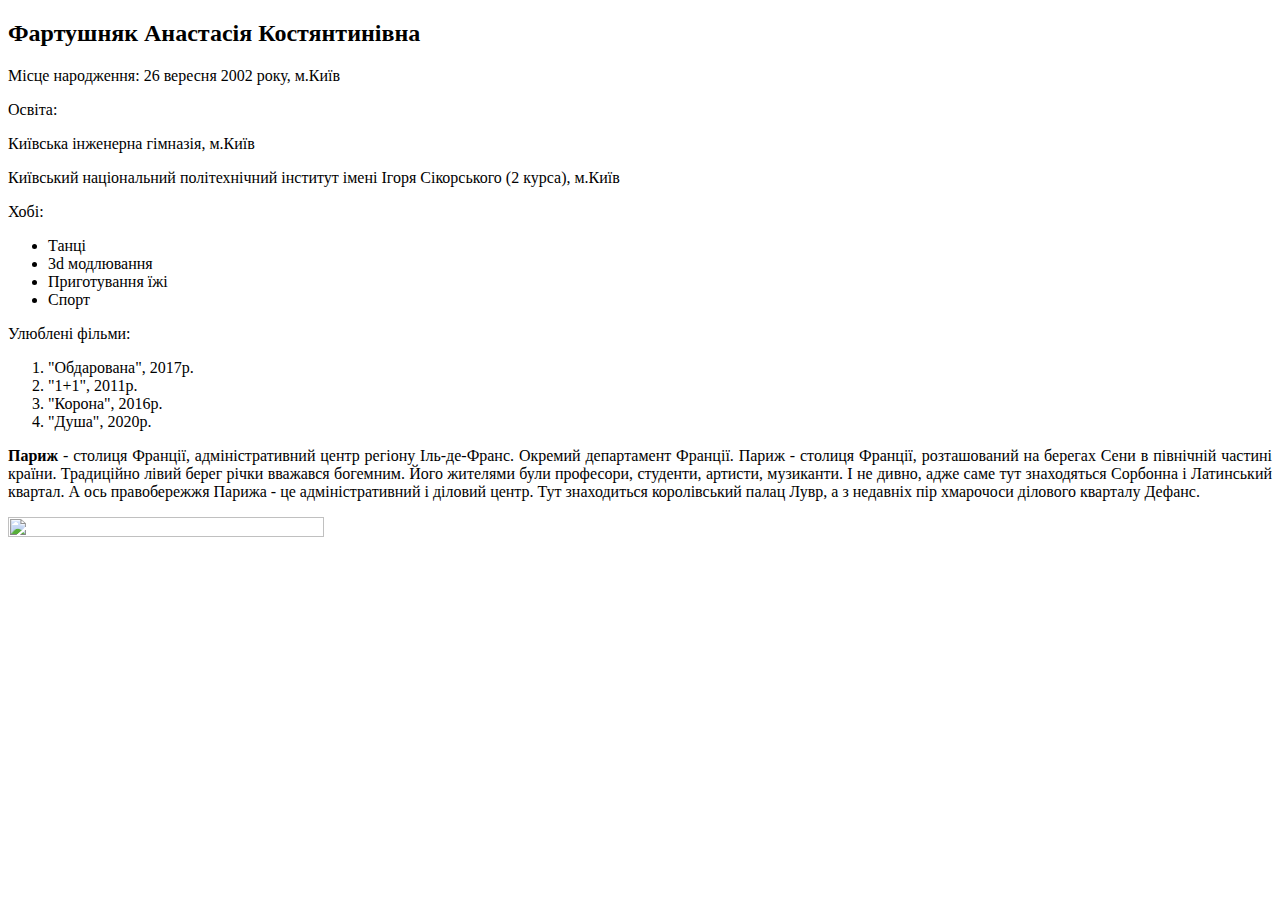
==== lab_4/index.html @ 69be6775 "add 4th lab files and function to change color with click" ====
<!DOCTYPE html>
<html>
    <head>
        <meta charset="utf-8">
        <title>Фартушняк Анастасія ІП-04 Лаб 1 варіант: 62</title>
        <link rel="stylesheet" href="style.css">
        <script src = "script.js"></script>
    </head>
    <body>
        <h2>Фартушняк Анастасія Костянтинівна</h2>
        <p>Місце народження: 26 вересня 2002 року, м.Київ</p>
        <p id = "education" onclick="changeColor()">Освіта:</p>
        <p class = "school" onclick="colorChange()">
            Київська інженерна гімназія, м.Київ
        </p>
        <p>
            Київський національний політехнічний інститут імені Ігоря Сікорського (2 курса), м.Київ
        </p>
        <p>
            Хобі:
            <ul>
                <li>Танці</li>
                <li>3d модлювання</li>
                <li>Приготування їжі</li>
                <li>Спорт</li>
            </ul>
        </p>
        <p>
           Улюблені фільми:
            <ol>
                <li>"Обдарована", 2017р.</li>
                <li>"1+1", 2011р.</li>
                <li>"Корона", 2016р.</li>
                <li>"Душа", 2020р.</li>
            </ol>
        </p>
        <p align="justify"><b>Париж</b> - столиця Франції, адміністративний центр регіону Іль-де-Франс. Окремий департамент Франції.
            Париж - столиця Франції, розташований на берегах Сени в північній частині країни. Традиційно лівий берег річки вважався богемним. Його жителями були професори, студенти, артисти, музиканти. І не дивно, адже саме тут знаходяться Сорбонна і Латинський квартал. А ось правобережжя Парижа - це адміністративний і діловий центр. Тут знаходиться королівський палац Лувр, а з недавніх пір хмарочоси ділового кварталу Дефанс.    
        </p>
        <a href = "https://kraina.one/turyzm/opis-parizha-pam-yatki-i-krasivi-mistsya.html" target = "_blank">
            <img src="paris.jpg" height="50%" width="50%">
        </a>
    </body>
</html>
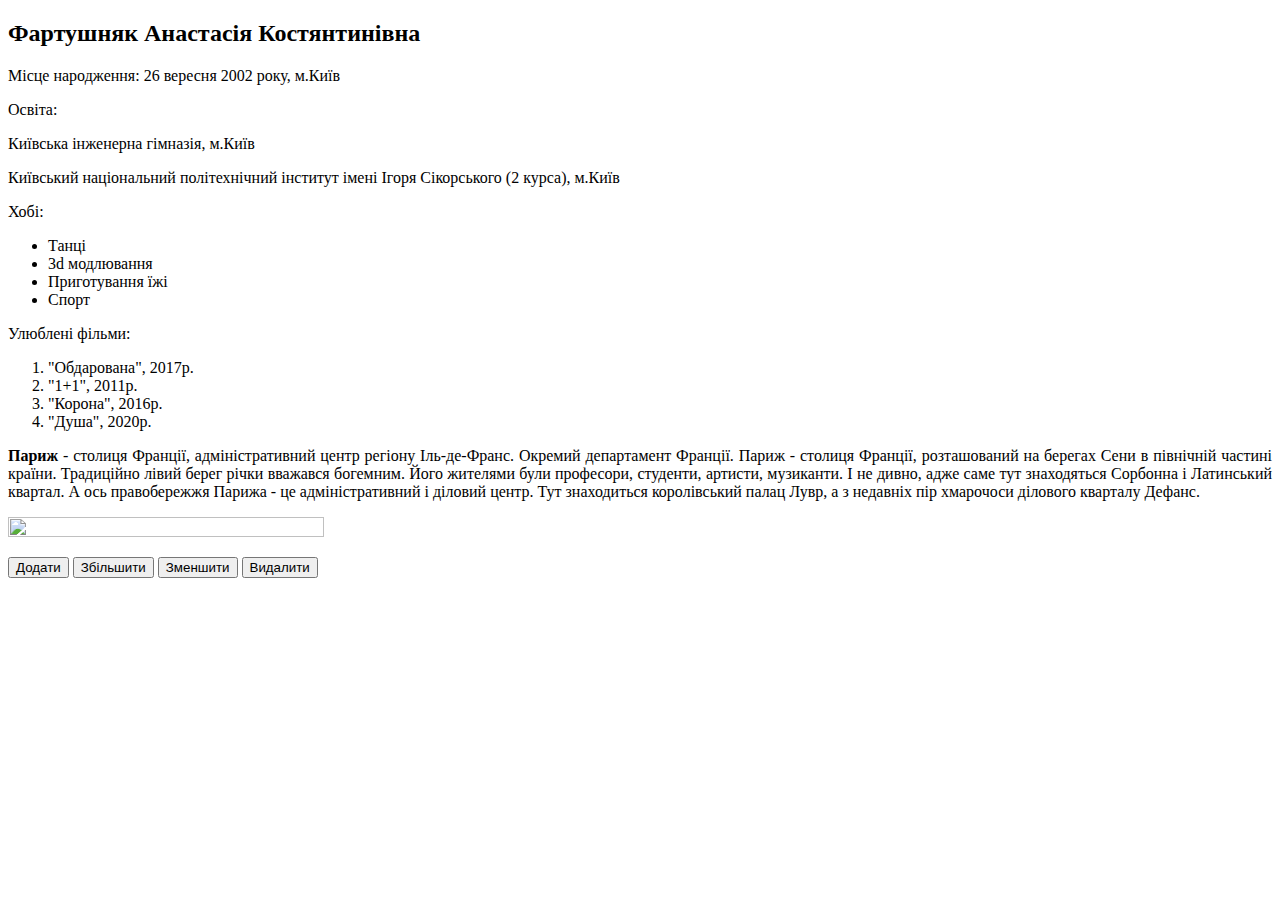
==== commit 87120af2: "add buttons to do actions with picture" ====
--- a/lab_4/index.html
+++ b/lab_4/index.html
@@ -9,8 +9,8 @@
     <body>
         <h2>Фартушняк Анастасія Костянтинівна</h2>
         <p>Місце народження: 26 вересня 2002 року, м.Київ</p>
-        <p id = "education" onclick="changeColor()">Освіта:</p>
-        <p class = "school" onclick="colorChange()">
+        <p id = "education" onclick="changeColor()" >Освіта:</p>
+        <p class = "school"  onclick="colorChange()">
             Київська інженерна гімназія, м.Київ
         </p>
         <p>
@@ -38,7 +38,14 @@
             Париж - столиця Франції, розташований на берегах Сени в північній частині країни. Традиційно лівий берег річки вважався богемним. Його жителями були професори, студенти, артисти, музиканти. І не дивно, адже саме тут знаходяться Сорбонна і Латинський квартал. А ось правобережжя Парижа - це адміністративний і діловий центр. Тут знаходиться королівський палац Лувр, а з недавніх пір хмарочоси ділового кварталу Дефанс.    
         </p>
         <a href = "https://kraina.one/turyzm/opis-parizha-pam-yatki-i-krasivi-mistsya.html" target = "_blank">
-            <img src="paris.jpg" height="50%" width="50%">
+            <img src="paris.jpg" height="50%" width="50%" id = "img">
         </a>
+        <div id = "box"></div>
+        <p>
+            <button type = "button" id="add" onclick="addPicture()">Додати</button>
+            <button type = "button" id="increase" onclick="increaseThePicture()">Збільшити</button>
+            <button type = "button" id="decrease" onclick="decreaseThePicture()">Зменшити</button>
+            <button type = "button" id="delete" onclick="deleteThePicture()">Видалити</button>
+        </p>
     </body>
 </html>